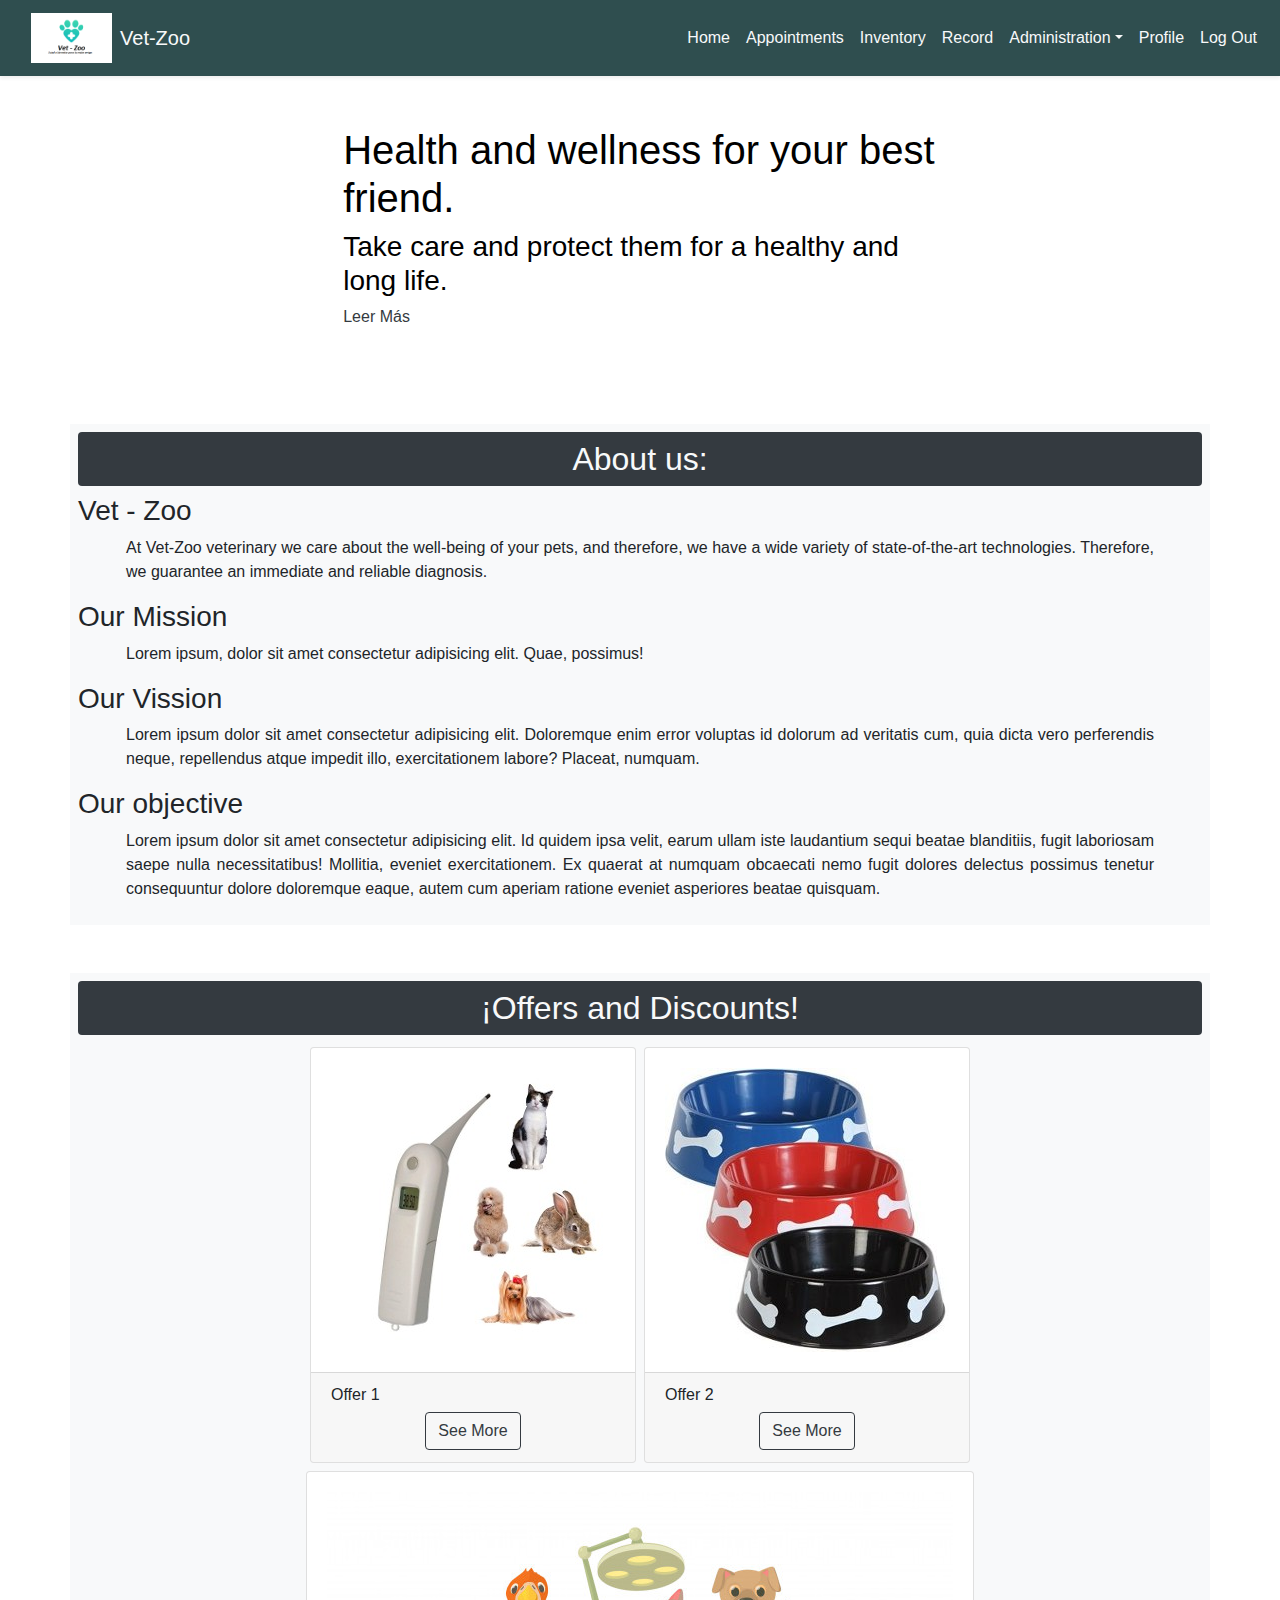
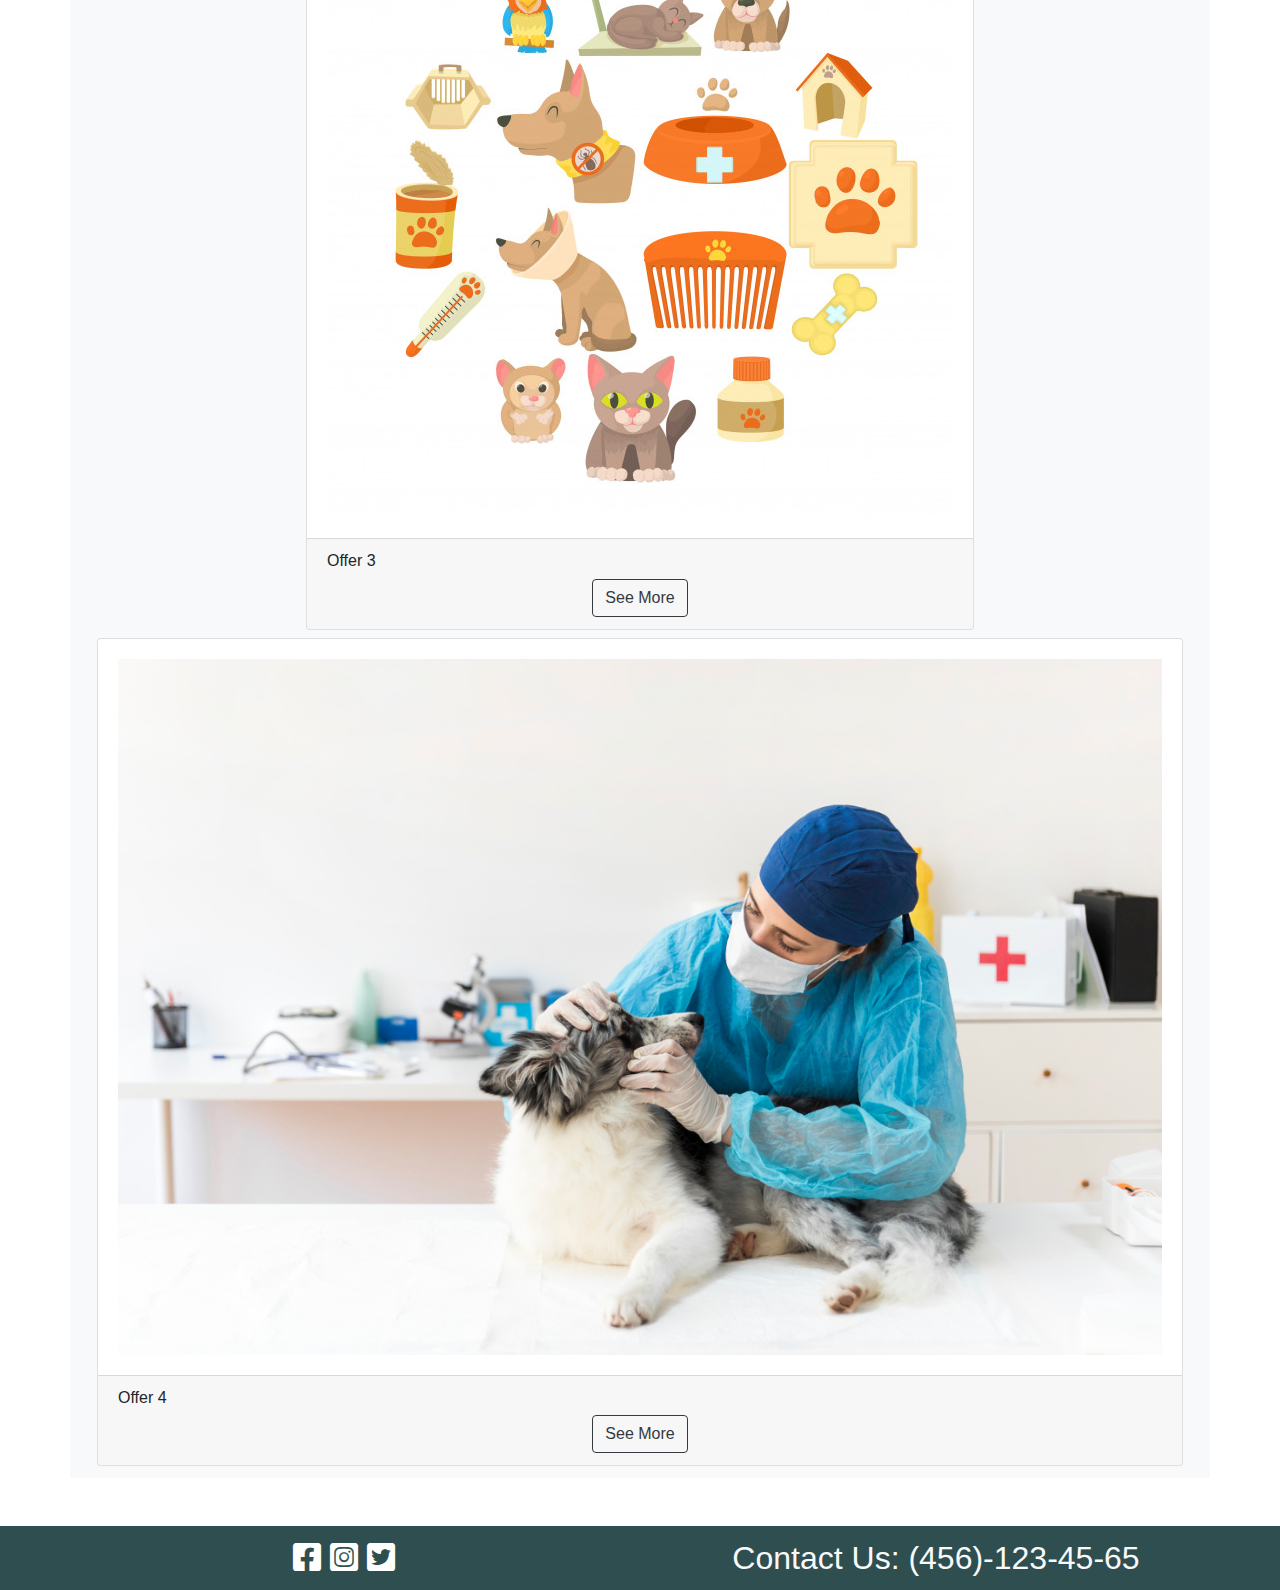
==== index.html @ d8374ae9 "Se agrego la pagina de inventario" ====
<html lang="en">

<head>
    <meta charset="UTF-8">
    <meta name="viewport" content="width=device-width, initial-scale=1.0">
    <title>Vet-Zoo</title>
    <link rel="stylesheet" href="https://stackpath.bootstrapcdn.com/bootstrap/4.5.2/css/bootstrap.min.css" integrity="sha384-JcKb8q3iqJ61gNV9KGb8thSsNjpSL0n8PARn9HuZOnIxN0hoP+VmmDGMN5t9UJ0Z" crossorigin="anonymous">
    <link rel="stylesheet" href="./CSS/index.css">
    <link rel="stylesheet" href="./Assets/fontAwsome/css/all.css">
    <link rel="icon" href="./Assets/pestañaicon.png">
</head>

<body class="m-auto">
    <!-- App Navigato- lg and xl screens -->
    <header class="shadow-sm col-12 p-0 m-0 d-none d-sm-none d-md-none d-lg-block">
        <div class="navbar navbar-light navbar-expand-lg bg-mainColor">
            <div class="col-3 d-flex navbar-brand align-items-center">
                <a href="../index.html" class="align-item-center p-0 m-0"><img src="../Assets/Logo_large.png" alt="Home" class="img-fluid HomeLink"></a>
                <h5 class="align-item-center p-2 m-0 text-light">Vet-Zoo</h5>
            </div>
            <div class="col-9">
                <ul class="navbar-nav justify-content-end">
                    <li class="nav-item">
                        <a href="../index.html" class="nav-link text-light">Home</a>
                    </li>
                    <li class="nav-item">
                        <a href="../HTML/Appointments.html" class="nav-link text-light">Appointments</a>
                    </li>
                    <!--
                        <li class="nav-item dropdown">
                        <a href="#" id="navbarDropdown" role="button" data-toggle="dropdown" class="nav-link dropdown-toggle text-light" aria-haspopup="true" aria-expanded="false">Reservations</a>
                        <div class="dropdown-menu" aria-labelledby="navbarDropdown">
                            <a class="dropdown-item" href="#">Create Appointment</a>
                            <a class="dropdown-item" href="#">Appointment List</a>
                            <div class="dropdown-divider"></div>
                            <a class="dropdown-item" href="#">Modify Appointment</a>
                        </div>
                    </li>
                    -->
                    <li class="nav-item">
                        <a href="./HTML/Inventory.html" class="nav-link text-light">Inventory</a>
                    </li>
                    <li class="nav-item">
                        <a href="#" class="nav-link text-light">Record</a>
                    </li>
                    <li class="nav-item dropdown">
                        <a href="#" id="navbarDropdown" role="button" data-toggle="dropdown" class="nav-link dropdown-toggle text-light" aria-haspopup="true" aria-expanded="false">Administration</a>
                        <div class="dropdown-menu" aria-labelledby="navbarDropdown">
                            <a class="dropdown-item" href="#">Add New Administrator</a>
                            <a class="dropdown-item" href="#">Administrator List</a>
                            <div class="dropdown-divider"></div>
                            <a class="dropdown-item" href="#">Add New Vet</a>
                            <a class="dropdown-item" href="#">Vets List</a>
                        </div>
                    </li>
                    <li class="nav-item">
                        <a href="#" class="nav-link text-light">Profile</a>
                    </li>
                    <li class="nav-item ">
                        <a href="#" class="nav-link text-light">Log Out</a>
                    </li>
                </ul>
            </div>
        </div>
    </header>
    <header class="shadow-sm col-12 p-0 m-0 d-block d-lg-none d-xl-none">
        <div class="pos-f-t">
            <div class="collapse" id="navbarToggleExternalContent">
                <div class="bg-mainColor p-4">
                    <div class="navbar navbar-light navbar-expand-lg bg-mainColor">
                        <div class=>
                            <ul class="navbar-nav justify-content-end">
                                <li class="nav-item">
                                    <a href="../index.html" class="nav-link text-light">Home</a>
                                </li>
                                <li class="nav-item">
                                    <a href="../HTML/Appointments.html" class="nav-link text-light">Appointments</a>
                                </li>
                                <!--
                                    <li class="nav-item dropdown">
                                    <a href="#" id="navbarDropdown" role="button" data-toggle="dropdown" class="nav-link dropdown-toggle text-light" aria-haspopup="true" aria-expanded="false">Reservations</a>
                                    <div class="dropdown-menu" aria-labelledby="navbarDropdown">
                                        <a class="dropdown-item" href="#">Create Appointment</a>
                                        <a class="dropdown-item" href="#">Appointment List</a>
                                        <div class="dropdown-divider"></div>
                                        <a class="dropdown-item" href="#">Modify Appointment</a>
                                    </div>
                                </li>
                                -->
                                <li class="nav-item">
                                    <a href="./HTML/Inventory.html" class="nav-link text-light">Inventory</a>
                                </li>
                                <li class="nav-item">
                                    <a href="#" class="nav-link text-light">Record</a>
                                </li>
                                <li class="nav-item dropdown">
                                    <a href="#" id="navbarDropdown" role="button" data-toggle="dropdown" class="nav-link dropdown-toggle text-light" aria-haspopup="true" aria-expanded="false">Administration</a>
                                    <div class="dropdown-menu" aria-labelledby="navbarDropdown">
                                        <a class="dropdown-item" href="#">Add New Administrator</a>
                                        <a class="dropdown-item" href="#">Administrator List</a>
                                        <div class="dropdown-divider"></div>
                                        <a class="dropdown-item" href="#">Add New Vet</a>
                                        <a class="dropdown-item" href="#">Vets List</a>
                                    </div>
                                </li>
                                <li class="nav-item">
                                    <a href="#" class="nav-link text-light">Profile</a>
                                </li>
                                <li class="nav-item ">
                                    <a href="#" class="nav-link text-light">Log Out</a>
                                </li>
                            </ul>
                        </div>
                    </div>
                </div>
            </div>
            <nav class="navbar navbar-dark bg-mainColor">
                <h3 class="align-item-center p-2 m-0 text-light">Vet-Zoo</h3>
                <button class="navbar-toggler" type="button" data-toggle="collapse" data-target="#navbarToggleExternalContent" aria-controls="navbarToggleExternalContent" aria-expanded="false" aria-label="Toggle navigation">
                <span class="navbar-toggler-icon"></span>
              </button>
            </nav>
        </div>
    </header>

    <!-- Body -->
    <div>
        <div class="carousel-lg d-none d-sm-none d-md-none d-lg-block">
            <div class="carousel-text-lg">
                <h1>Health and wellness for your best friend.</h1>
                <h3>Take care and protect them for a healthy and long life.</h3>
                <a href="#" class="text-dark">Leer Más</a>
            </div>
        </div>
        <div class="carousel-md d-block d-lg-none d-xl-none">
            <div class="carousel-text-md text-black">
                <h5>Health and wellness for your best friend.</h5>
                <h6>Take care and protect them for a healthy and long life.</h6>
                <a href="#" class="text-dark">See More...</a>
            </div>
        </div>
        <section class="container bg-light text-justify my-5 p-2">
            <h2 class="text-center bg-dark text-light p-2 rounded">About us:</h2>
            <div>
                <h3>Vet - Zoo</h3>
                <p class="px-5">At Vet-Zoo veterinary we care about the well-being of your pets, and therefore, we have a wide variety of state-of-the-art technologies. Therefore, we guarantee an immediate and reliable diagnosis.
                </p>
            </div>
            <div>
                <h3>Our Mission</h3>
                <p class="px-5">Lorem ipsum, dolor sit amet consectetur adipisicing elit. Quae, possimus!</p>
            </div>
            <div>
                <h3>Our Vission</h3>
                <p class="px-5">Lorem ipsum dolor sit amet consectetur adipisicing elit. Doloremque enim error voluptas id dolorum ad veritatis cum, quia dicta vero perferendis neque, repellendus atque impedit illo, exercitationem labore? Placeat, numquam.</p>
            </div>
            <div>
                <h3>Our objective</h3>
                <p class="px-5">Lorem ipsum dolor sit amet consectetur adipisicing elit. Id quidem ipsa velit, earum ullam iste laudantium sequi beatae blanditiis, fugit laboriosam saepe nulla necessitatibus! Mollitia, eveniet exercitationem. Ex quaerat at numquam obcaecati
                    nemo fugit dolores delectus possimus tenetur consequuntur dolore doloremque eaque, autem cum aperiam ratione eveniet asperiores beatae quisquam.</p>
            </div>
        </section>
        <section class="container bg-light text-justify my-5 p-2">
            <article>
                <h2 class="text-center bg-dark text-light p-2 rounded">¡Offers and Discounts!</h2>
                <div class="row col-12 text-center align-items-center justify-content-center m-auto">
                    <div class="col-4-lg col-12-md p-1 rounded">
                        <div class="card d-flex" id="promo1">
                            <div class="card-body"><img src="./Assets/termometros.jpg" class="img-fluid" alt=""></div>
                            <div class="card-footer">
                                <h6 class="text-left">Offer 1</h6>
                                <button class="btn btn-outline-dark" onclick="seeMore('promo1')" data-toggle="modal" data-target="#Modalv1">See More</button>
                            </div>
                        </div>
                    </div>
                    <div class="col-4-lg col-12-md p-1 rounded">
                        <div class="card d-flex" id="promo2">
                            <div class="card-body"><img src="./Assets/tazones.jpg" class="img-fluid" alt=""></div>
                            <div class="card-footer">
                                <h6 class="text-left">Offer 2</h6>
                                <button class="btn btn-outline-dark" onclick="seeMore('promo2')" data-toggle="modal" data-target="#Modalv1">See More</button>
                            </div>
                        </div>
                    </div>
                    <div class="col-4lg col-12-md p-1 rounded">
                        <div class="card d-flex" id="promo3">
                            <div class="card-body"><img src="./Assets/juguetes.jpg" class="img-fluid" alt=""></div>
                            <div class="card-footer">
                                <h6 class="text-left">Offer 3</h6>
                                <button class="btn btn-outline-dark" onclick="seeMore('promo3')" data-toggle="modal" data-target="#Modalv1">See More</button>
                            </div>
                        </div>
                    </div>
                    <div class="col-4-lg col-12-md p-1 rounded">
                        <div class="card d-flex" id="promo4">
                            <div class="card-body"><img src="./Assets/consultas.jpg" class="img-fluid" alt=""></div>
                            <div class="card-footer">
                                <h6 class="text-left">Offer 4</h6>
                                <button class="btn btn-outline-dark" onclick="seeMore('promo4')" data-toggle="modal" data-target="#Modalv1">See More</button>
                            </div>
                        </div>
                    </div>
                </div>
            </article>
        </section>
    </div>

    <!-- Footer -->
    <div class="footer col-12 px-5 py-2 bg-mainColor text-light d-none d-sm-none d-md-none d-lg-flex" id="footer">
        <div class="col-6 text-center d-inline-block">
            <a href="" class="text-white">
                <i class="fab fa-facebook-square"></i>
            </a>
            <a href="" class="text-white">
                <i class="fab fa-instagram-square"></i>
            </a>
            <a href="" class="text-white">
                <i class="fab fa-twitter-square"></i>
            </a>
        </div>
        <div class="col-6 text-center d-inline-block">
            Contact Us: (456)-123-45-65
        </div>
    </div>

    <div class="footer col-12 px-5 py-2 bg-mainColor text-light d-block d-lg-none d-xl-none" id="footer">
        <div class="col-12 text-center">
            <a href="" class="text-white">
                <i class="fab fa-facebook-square"></i>
            </a>
            <a href="" class="text-white">
                <i class="fab fa-instagram-square"></i>
            </a>
            <a href="" class="text-white">
                <i class="fab fa-twitter-square"></i>
            </a>
        </div>
        <div class="col-12 text-center">
            Contact Us: (456)-123-45-65
        </div>
    </div>

    <!-- Modal -->
    <div class="modal fade" id="Modalv1" tabindex="-1" role="dialog" aria-labelledby="Modalv1Title" aria-hidden="true">
        <div class="modal-dialog" role="document">
            <div class="modal-content">
                <div class="modal-header bg-dark">
                    <h5 class="modal-title text-light" id="Modalv1Title"></h5>
                    <button type="button" class="close" data-dismiss="modal" aria-label="Close">
                        <span class="text-light" aria-hidden="true">&times;</span>
                    </button>
                </div>
                <div class="modal-body d-flex">
                    <img class="img-fluid m-auto" src="" id="imagenModal" alt="">
                </div>
                <div class="row align-items-start p-3">
                    <p class="p-3" id="description"></p>
                </div>
            </div>
        </div>
    </div>
    <script src="https://code.jquery.com/jquery-3.5.1.min.js " integrity="sha256-9/aliU8dGd2tb6OSsuzixeV4y/faTqgFtohetphbbj0=" crossorigin=" anonymous "></script>
    <script src="https://cdn.jsdelivr.net/npm/popper.js@1.16.1/dist/umd/popper.min.js " integrity="sha384-9/reFTGAW83EW2RDu2S0VKaIzap3H66lZH81PoYlFhbGU+6BZp6G7niu735Sk7lN " crossorigin="anonymous "></script>
    <script src="https://stackpath.bootstrapcdn.com/bootstrap/4.5.2/js/bootstrap.min.js " integrity="sha384-B4gt1jrGC7Jh4AgTPSdUtOBvfO8shuf57BaghqFfPlYxofvL8/KUEfYiJOMMV+rV " crossorigin="anonymous "></script>
    <script src="./JS/index.js "></script>
</body>

</html>
---- CSS/index.css ----
.HomeLink {
    max-height: 50px;
}

.bg-mainColor {
    background-color: rgb(47, 78, 79);
    /*background-color: rgba(81, 159, 150, 1);*/
}

body {
    min-width: 350px;
    max-width: 2000px;
    min-height: 100vh;
}

.carousel-lg {
    width: 90%;
    margin: auto;
    overflow: hidden;
    animation: animation 32s ease-in-out infinite;
    background-attachment: fixed;
    border-bottom-left-radius: 15px;
    border-bottom-right-radius: 15px;
    background-size: cover;
    background-position: center;
    height: 300px;
}

.carousel-text-lg {
    margin: auto;
    margin-top: 30px;
    position: relative;
    width: 55%;
    border-radius: 15px;
    padding: 20px;
    background-color: rgba(255, 255, 255, .7);
    color: black;
}

.carousel-md {
    padding-top: 10%;
    width: 100%;
    margin: auto;
    overflow: hidden;
    animation: animation 32s ease-in-out infinite;
    background-attachment: relative;
    border-bottom-left-radius: 15px;
    border-bottom-right-radius: 15px;
    background-size: cover;
    background-repeat: no-repeat;
    background-position: top;
    height: 300px;
}

.carousel-text-md {
    margin: -30px auto 0 auto;
    position: relative;
    width: 70%;
    border-radius: 15px;
    padding: 20px;
    background-color: rgba(255, 255, 255, .4);
    color: black;
}

.carousel-md h5 {
    font-size: large;
}

.carousel-md h6,
.carousel-md a {
    font-size: small;
    text-decoration: none;
}

@keyframes animation {
    0% {
        background-image: url(../Assets/Back_Ground6.jpg);
    }
    20% {
        background-image: url(../Assets/Back_Ground7.jpg);
    }
    40% {
        background-image: url(../Assets/Back_Ground9.jpg);
    }
    60% {
        background-image: url(../Assets/Back_Ground9.jpg);
    }
    80% {
        background-image: url(../Assets/Back_Ground10.jpg);
    }
    100% {
        background-image: url(../Assets/Back_Ground6.jpg);
    }
}

#footer {
    font-size: 2em;
    margin-top: auto;
}

@media (max-width:600px) {
    .carousel-md {
        height: 165px;
    }
    #footer {
        font-size: 1em;
        margin: 0;
        margin-top: auto;
    }
}
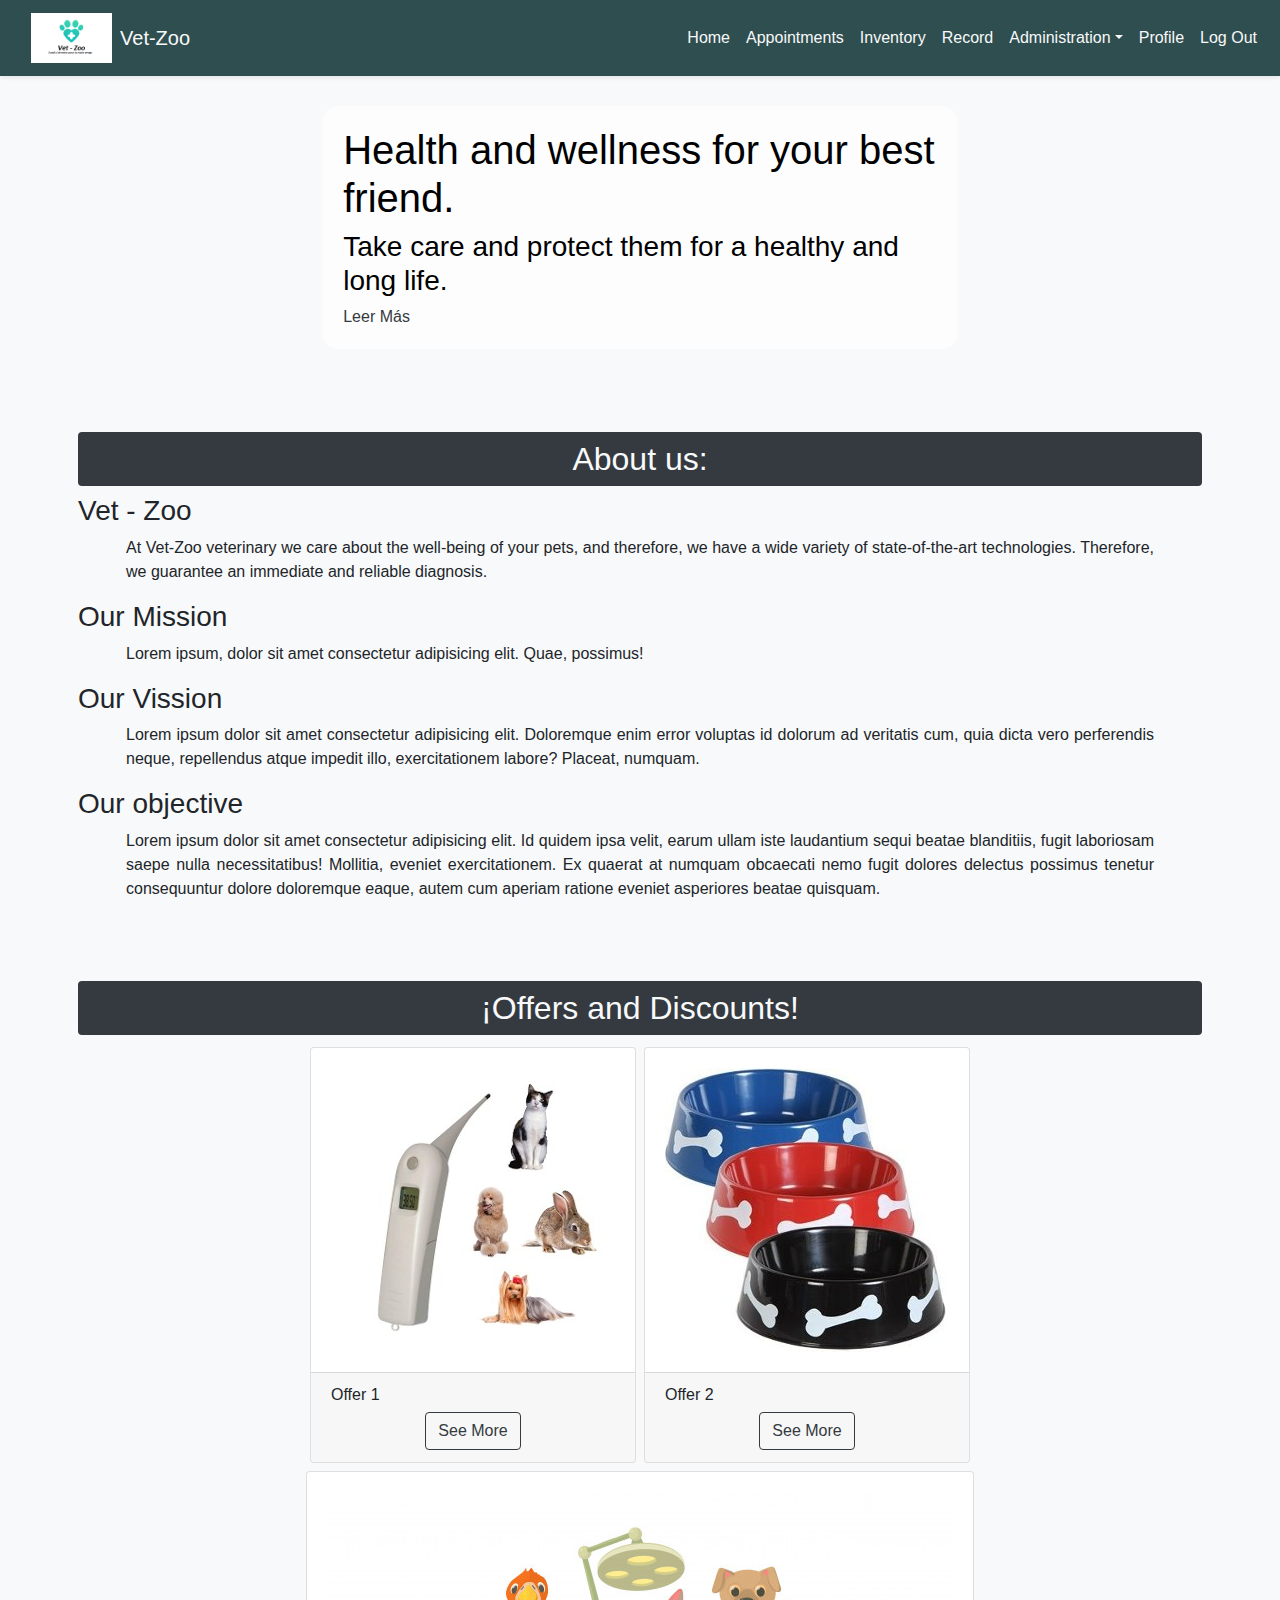
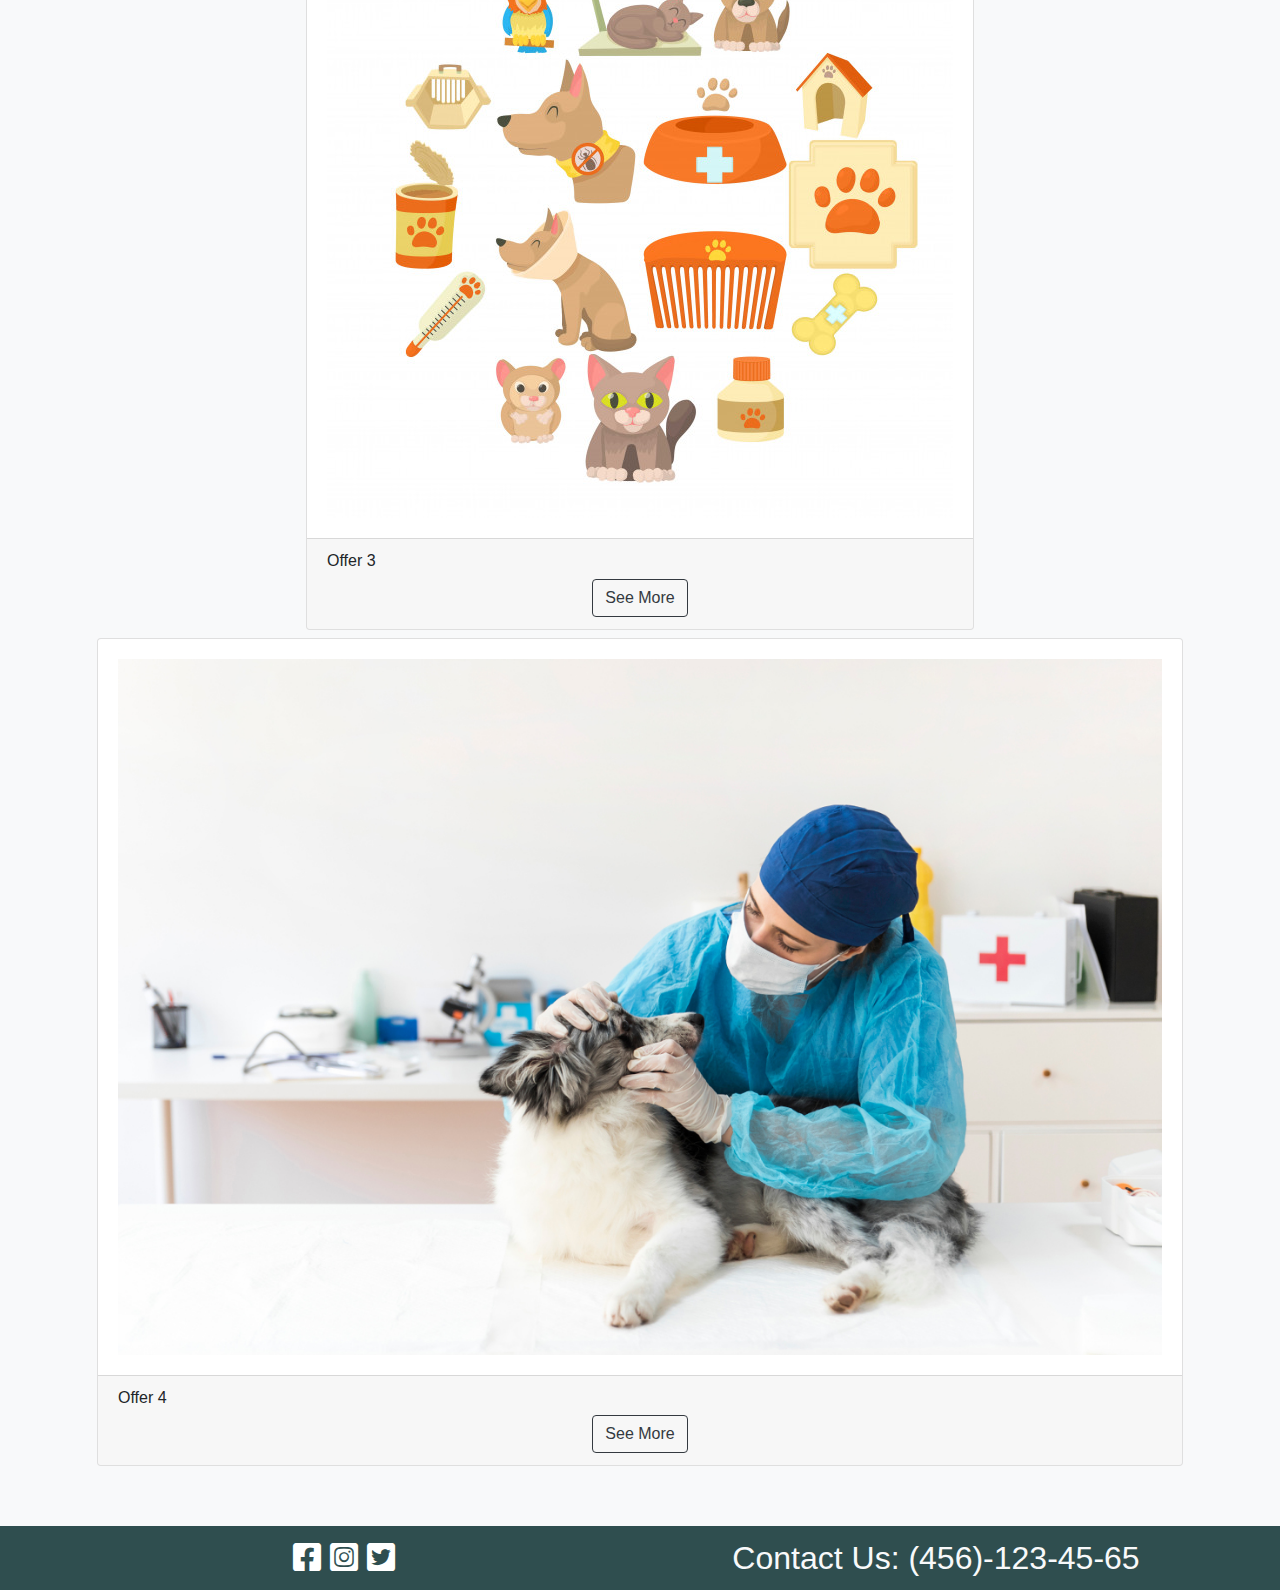
==== commit cf12dfc3: "Corrección del color del body" ====
--- a/index.html
+++ b/index.html
@@ -10,21 +10,21 @@
     <link rel="icon" href="./Assets/pestañaicon.png">
 </head>
 
-<body class="m-auto">
+<body class="bg-light">
     <!-- App Navigato- lg and xl screens -->
     <header class="shadow-sm col-12 p-0 m-0 d-none d-sm-none d-md-none d-lg-block">
         <div class="navbar navbar-light navbar-expand-lg bg-mainColor">
             <div class="col-3 d-flex navbar-brand align-items-center">
-                <a href="../index.html" class="align-item-center p-0 m-0"><img src="../Assets/Logo_large.png" alt="Home" class="img-fluid HomeLink"></a>
+                <a href="./index.html" class="align-item-center p-0 m-0"><img src="../Assets/Logo_large.png" alt="Home" class="img-fluid HomeLink"></a>
                 <h5 class="align-item-center p-2 m-0 text-light">Vet-Zoo</h5>
             </div>
             <div class="col-9">
                 <ul class="navbar-nav justify-content-end">
                     <li class="nav-item">
-                        <a href="../index.html" class="nav-link text-light">Home</a>
-                    </li>
-                    <li class="nav-item">
-                        <a href="../HTML/Appointments.html" class="nav-link text-light">Appointments</a>
+                        <a href="./index.html" class="nav-link text-light">Home</a>
+                    </li>
+                    <li class="nav-item">
+                        <a href="./HTML/Appointments.html" class="nav-link text-light">Appointments</a>
                     </li>
                     <!--
                         <li class="nav-item dropdown">
@@ -71,10 +71,10 @@
                         <div class=>
                             <ul class="navbar-nav justify-content-end">
                                 <li class="nav-item">
-                                    <a href="../index.html" class="nav-link text-light">Home</a>
-                                </li>
-                                <li class="nav-item">
-                                    <a href="../HTML/Appointments.html" class="nav-link text-light">Appointments</a>
+                                    <a href="./index.html" class="nav-link text-light">Home</a>
+                                </li>
+                                <li class="nav-item">
+                                    <a href="./HTML/Appointments.html" class="nav-link text-light">Appointments</a>
                                 </li>
                                 <!--
                                     <li class="nav-item dropdown">
